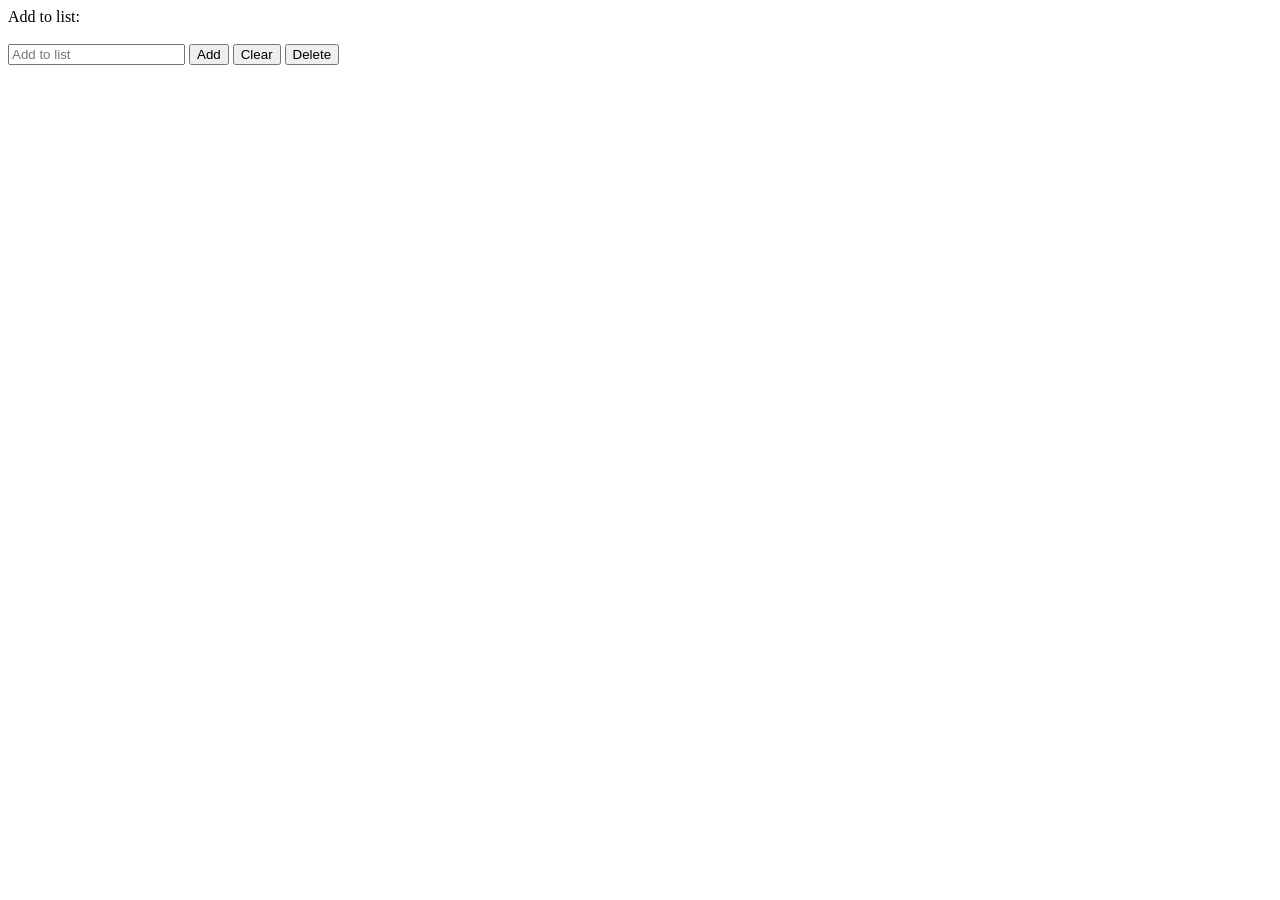
==== list-app-dom-as-state/index.html @ 839446fe "Merge pull request #3 from yashwanth2706/refactor/code-migration refactor: reorganize and clean up e" ====
<!DOCTYPE html>
<html lang="en">
<head>
    <meta charset="UTF-8">
    <meta name="viewport" content="width=device-width, initial-scale=1.0">
    <title>List</title>
</head>
<body>
    <style>
        .hide-edit-mode{
            display: none;
        }
    </style>
    Add to list:
    <span id="errorMsg"></span><br><br>
    <input id="itemname" type="text" name="text" placeholder="Add to list">
    <input id="addBtn" title="Add item to list" type="button" name="addBtn" value="Add">
    <input id="clearBtn" title="Clear list" type="button" name="clearBtn" value="Clear">
    <button id="deleteBtn" title="Enter Delete Mode">Delete</button>
    <ol id="root">
        <span id="editRow" class="hide-edit-mode">
            <input id="editInput" type="text" name="editModeTextField">
            <button id="editBtn" title="Edit Item">Edit</button>
            <button id="cancelBtn" title="Cancel edit action">Cancel</button>
        </span>
    </ol>
    <script>
        let confirmClear = false;       //  Not clearing the list by default
        let editingItem = null;        //   Needs to check if <li> Object element exists, If not it's null (Also null by default) 
        let originalText = null;      //    null by default, when user types in some text, that text will be assigned to originalText
        let isInEditMode = false;     //   BUG FIX 1: was used in root click handler but never declared — caused ReferenceError crash
        let isInDeleteMode = false;
        let confirmDelete = false;

        const message = document.getElementById("errorMsg");
        const addToListBtn = document.getElementById("addBtn");
        const clearBtn = document.getElementById("clearBtn");
        const root = document.getElementById("root");

        // Edit Mode
        const editRow = document.getElementById("editRow");
        const editInput = document.getElementById("editInput");
        const editBtn = document.getElementById("editBtn");
        const cancelBtn = document.getElementById("cancelBtn");
        const deleteBtn = document.getElementById("deleteBtn");

        /**
         * Displays a message on the page with the given color and text.
         * 
         * @param {string} colorName - The color to display the message in.
         * @param {string} messageText - The text to display in the message.
         */
        function showMsg(colorName, messageText){
            message.style.color = colorName;
            message.textContent = messageText;
            return;
        }

        /**
         * Resets the confirmClear state variable to false.
         * This function is used after the user confirms clearing the list or cancels the clear list action.
         */
        function resetClearState(){
            confirmClear = false;
            return;
        }

        /**
         * Resets the previously edited <li> element to its original state.
         * If there is no previously edited element, this function does nothing.
         * 
         * This function is used when the user clicks away from the edited <li> element,
         * effectively cancelling the edit.
         */
        function restorePreviousItem(textToShow){
            // RESTORE previous state for editingItem
            if(!editingItem) return;

            // Restore the <li>'s visible text and styling
                editingItem.textContent = textToShow;
                editingItem.title = "Edit";
                editingItem.style.cursor = "pointer";

                editRow.classList.add("hide-edit-mode");
                // BUG FIX 4: move editRow back into root after every edit so it is never
                // stranded inside a <li> that could get removed by the clear button.
                root.appendChild(editRow);

                editingItem = null;
                isInEditMode = false;   // BUG FIX 1 (cont): reset the flag on exit
        }

        /**
         * Enables edit mode for the given <li> element.
         * If the user is currently editing another <li> element, that element is restored to its original state.
         * The given <li> element is then cleared of its visible text and the edit mode row is appended to it.
         * The user is then shown a message indicating that they are now editing the given <li> element.
         * The user's focus is set to the edit mode text input field.
         * 
         * @param {HTMLLIElement} item - The <li> element to enable edit mode for.
         */
        function enableEditMode(item){
            if(item === editRow) return;

            if(editingItem !== item){
                restorePreviousItem(originalText);
            }

            originalText = item.textContent.trim();

            item.textContent = "";

            editInput.value = originalText;
            editRow.classList.remove("hide-edit-mode");

            item.appendChild(editRow);

            showMsg("orange", `Editing: ${originalText}`);

            editingItem = item;
            editInput.focus();
            return;
        }

        function exitDeleteMode() {
            root.querySelectorAll('li').forEach(li => {
                li.dataset.marked = "false";
                li.style.color = "black";
            });
            isInDeleteMode = false;
            confirmDelete = false;
        }

        function confirmDeletion() {
            const marked = root.querySelectorAll('li[data-marked="true"]');
            if (marked.length === 0) {
                showMsg("red", "No items selected: [EXIT DELETE MODE]");
                exitDeleteMode();
                return;
            }
            if(!confirmDelete){
                showMsg("blue", `sure to delete ${marked.length} items(s)? Click delete again to confirm!`);
                confirmDelete = true;
                return;
            }
            if(confirmDelete){
                confirmDelete = false;
                marked.forEach(li => li.remove());
                showMsg("red", `DELETED: ${marked.length} item(s) and EXIT DELETE MODE`);
                exitDeleteMode();
                return;
            }
        }

        function enableDeleteMode() {
            if (root.querySelectorAll('li').length === 0) {
                showMsg("red", "No items in the list: [CANNOT ENTER DELETE MODE]");
                return;
            }
            isInDeleteMode = true;
            showMsg("red", "Now you can select items to delete: [ENABLED DELETE MODE]");
            root.querySelectorAll('li').forEach(li => {
                li.dataset.marked = "false";
                li.style.color = "purple";
            });
        }

        function addItemToList(name){
            const listItem = document.createElement('li');
            listItem.textContent = name;
            listItem.title = "Edit";
            listItem.style.cursor = "pointer";
            root.append(listItem);

            document.getElementById("itemname").value = "";
        }

        addToListBtn.addEventListener("click", (event) => {

            if(isInDeleteMode){
                isInDeleteMode = false;
                exitDeleteMode();
                showMsg("green", "Exit DELETE MODE")
                return;
            }

            const listItemName = document.getElementById("itemname").value.trim();

            if(confirmClear){
                resetClearState();
            }

            if(!listItemName){
                showMsg("red", "Add an Item to list");
                return;
            }

            // 1. Split the string into an array first
            let listItemArray = listItemName.split(', ');
            let cleanItem = "";
            let count = 0;

            // 2. Loop through each item
            for (let item of listItemArray) {
                cleanItem = item.replace(/[^A-Za-z0-9 ]/g, "").trim();

                // 3. Only add if the item isn't empty after cleaning
                if (cleanItem.length > 0) {
                    addItemToList(cleanItem);
                    count++;
                }
            }

            if(count === 1){
                showMsg("green", `Added ${cleanItem}`);
            } else {
                showMsg("green", `Added +${count} item(s)`);
            }
            return;
        });

        clearBtn.addEventListener("click", (event) => {

            // Remove only <li> elements, leaving the editRow <span> untouched in root.
            const listItems = root.querySelectorAll('li');

            // BUG FIX 4 (cont): if clearing while in edit mode, safely exit first so editRow
            // is moved back to root before we start removing children.
            if(isInEditMode){
                restorePreviousItem(originalText);
            }

            if(isInDeleteMode){
                showMsg("red", "Unable to enter clear state: [DELETE MODE ENABLED - EXIT DELETE MODE FIRST]");
                return;
            }

            if(listItems.length === 0){
                showMsg("red","Nothing to clear");
                return;
            }

            if(!confirmClear){
                showMsg("blue", "Are you sure to clear the list? (Click again to proceed!)");
                confirmClear = true;
                return;
            }

            listItems.forEach(li => root.removeChild(li));

            resetClearState();
            showMsg("green", "Cleared!");
            return;
        });

        root.addEventListener("click", (event) => {
            // BUG FIX 2: clicks from inside editRow (the input, Edit btn, Cancel btn) bubble up
            // to root and would re-trigger enableEditMode. Guard against that here.
            if(confirmClear){
                resetClearState();
            }
            if(event.target.closest('#editRow')) return;

            const listItemClicked = event.target.closest('li');
            
            if(isInDeleteMode){
                if(!listItemClicked){
                    return;
                }
                if (listItemClicked.dataset.marked === "true") {
                    listItemClicked.dataset.marked = "false";
                    listItemClicked.style.color = "purple";
                } else {
                    listItemClicked.dataset.marked = "true";
                    listItemClicked.style.color = "red";
                }
                return;
            }

            if(!listItemClicked){
                showMsg("red", `Nothing to edit: ${listItemClicked}`);
                return;
            }
            if(!isInEditMode){
                isInEditMode = true;
                enableEditMode(listItemClicked);
                return;
            }
            return;
        });

        cancelBtn.addEventListener("click", (event) => {
            restorePreviousItem(originalText);
            showMsg("green", `Restored: ${originalText} - [CANCELED EDIT]`);
        });

        editBtn.addEventListener("click", (event) => {
            if(!editInput.value.trim()){
                showMsg("red", `Update the ${originalText} item to edit`);
                return;
            }
            // BUG FIX 3: save both values before calling restorePreviousItem, because that
            // function sets editingItem = null and isInEditMode = false, and the message
            // needs the old originalText captured first.
            const oldText = originalText;
            const newText = editInput.value.trim();
            restorePreviousItem(newText);
            showMsg("green", `Updated: [${oldText}] to [${newText}]`);
        });

        deleteBtn.addEventListener("click", (event) => {
            
            if(!isInDeleteMode) {
                enableDeleteMode();
                return;
            }

            if(isInDeleteMode){
                confirmDeletion();
            }

            if(confirmClear){
                resetClearState();
            }
        });

    </script>
</body>
</html>
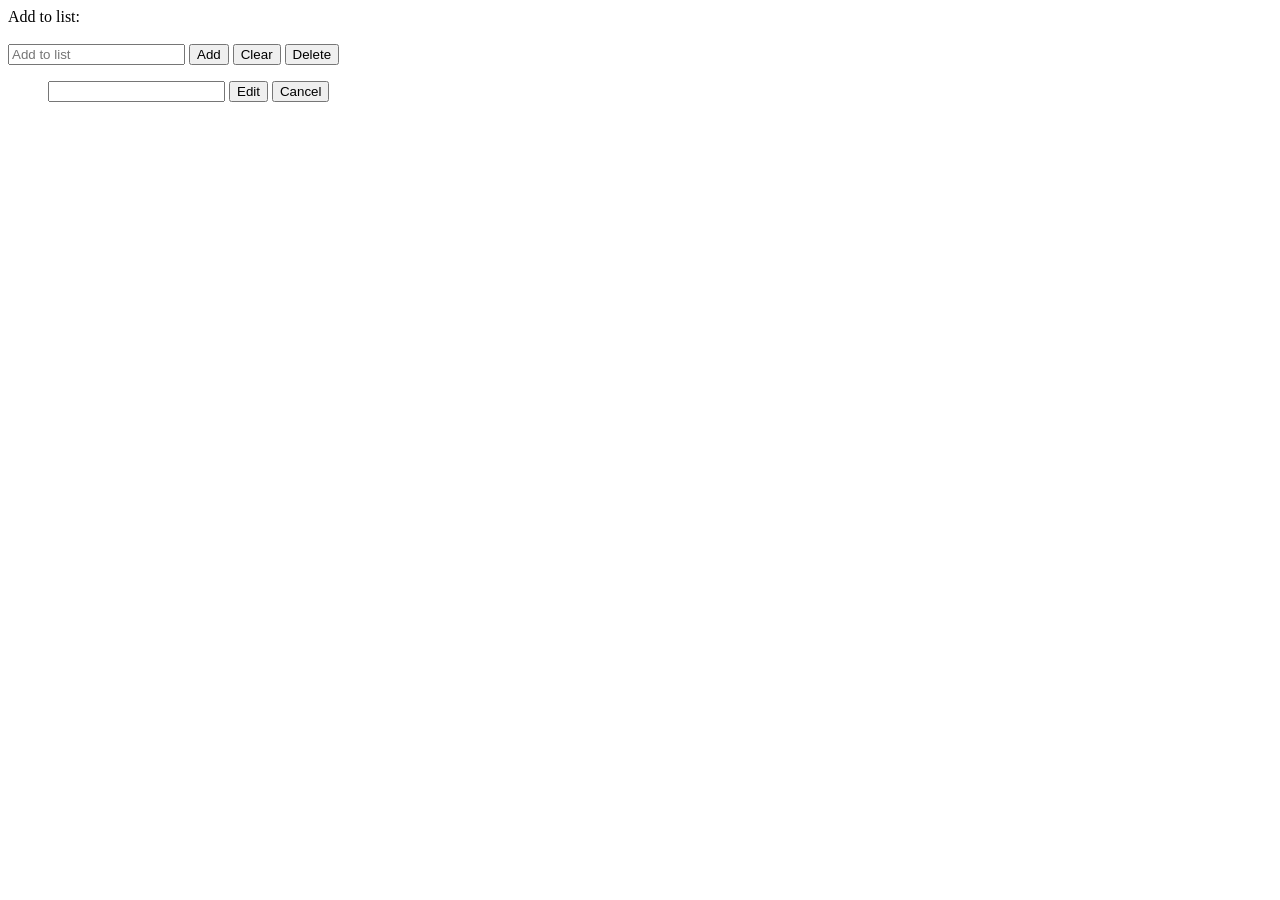
==== commit bd37c875: "Merge pull request #6 from yashwanth2706/refactor/code-migration extract mode functions from fucntio" ====
--- a/list-app-dom-as-state/index.html
+++ b/list-app-dom-as-state/index.html
@@ -4,13 +4,17 @@
     <meta charset="UTF-8">
     <meta name="viewport" content="width=device-width, initial-scale=1.0">
     <title>List</title>
+
+    <!-- JS -->
+    <script defer src="./assets/js/stateVariables.js"></script>
+    <script defer src="./assets/js/domRefferences.js"></script>
+    <script defer src="./assets/js/functions.js"></script>
+    <script defer src="./assets/js/modes.js"></script>
+    <script defer src="./assets/js/eventListeners.js"></script>
+
 </head>
 <body>
-    <style>
-        .hide-edit-mode{
-            display: none;
-        }
-    </style>
+    <link rel="stylesheet" href="./assets/css/edit-mode.css">
     Add to list:
     <span id="errorMsg"></span><br><br>
     <input id="itemname" type="text" name="text" placeholder="Add to list">
@@ -24,306 +28,5 @@
             <button id="cancelBtn" title="Cancel edit action">Cancel</button>
         </span>
     </ol>
-    <script>
-        let confirmClear = false;       //  Not clearing the list by default
-        let editingItem = null;        //   Needs to check if <li> Object element exists, If not it's null (Also null by default) 
-        let originalText = null;      //    null by default, when user types in some text, that text will be assigned to originalText
-        let isInEditMode = false;     //   BUG FIX 1: was used in root click handler but never declared — caused ReferenceError crash
-        let isInDeleteMode = false;
-        let confirmDelete = false;
-
-        const message = document.getElementById("errorMsg");
-        const addToListBtn = document.getElementById("addBtn");
-        const clearBtn = document.getElementById("clearBtn");
-        const root = document.getElementById("root");
-
-        // Edit Mode
-        const editRow = document.getElementById("editRow");
-        const editInput = document.getElementById("editInput");
-        const editBtn = document.getElementById("editBtn");
-        const cancelBtn = document.getElementById("cancelBtn");
-        const deleteBtn = document.getElementById("deleteBtn");
-
-        /**
-         * Displays a message on the page with the given color and text.
-         * 
-         * @param {string} colorName - The color to display the message in.
-         * @param {string} messageText - The text to display in the message.
-         */
-        function showMsg(colorName, messageText){
-            message.style.color = colorName;
-            message.textContent = messageText;
-            return;
-        }
-
-        /**
-         * Resets the confirmClear state variable to false.
-         * This function is used after the user confirms clearing the list or cancels the clear list action.
-         */
-        function resetClearState(){
-            confirmClear = false;
-            return;
-        }
-
-        /**
-         * Resets the previously edited <li> element to its original state.
-         * If there is no previously edited element, this function does nothing.
-         * 
-         * This function is used when the user clicks away from the edited <li> element,
-         * effectively cancelling the edit.
-         */
-        function restorePreviousItem(textToShow){
-            // RESTORE previous state for editingItem
-            if(!editingItem) return;
-
-            // Restore the <li>'s visible text and styling
-                editingItem.textContent = textToShow;
-                editingItem.title = "Edit";
-                editingItem.style.cursor = "pointer";
-
-                editRow.classList.add("hide-edit-mode");
-                // BUG FIX 4: move editRow back into root after every edit so it is never
-                // stranded inside a <li> that could get removed by the clear button.
-                root.appendChild(editRow);
-
-                editingItem = null;
-                isInEditMode = false;   // BUG FIX 1 (cont): reset the flag on exit
-        }
-
-        /**
-         * Enables edit mode for the given <li> element.
-         * If the user is currently editing another <li> element, that element is restored to its original state.
-         * The given <li> element is then cleared of its visible text and the edit mode row is appended to it.
-         * The user is then shown a message indicating that they are now editing the given <li> element.
-         * The user's focus is set to the edit mode text input field.
-         * 
-         * @param {HTMLLIElement} item - The <li> element to enable edit mode for.
-         */
-        function enableEditMode(item){
-            if(item === editRow) return;
-
-            if(editingItem !== item){
-                restorePreviousItem(originalText);
-            }
-
-            originalText = item.textContent.trim();
-
-            item.textContent = "";
-
-            editInput.value = originalText;
-            editRow.classList.remove("hide-edit-mode");
-
-            item.appendChild(editRow);
-
-            showMsg("orange", `Editing: ${originalText}`);
-
-            editingItem = item;
-            editInput.focus();
-            return;
-        }
-
-        function exitDeleteMode() {
-            root.querySelectorAll('li').forEach(li => {
-                li.dataset.marked = "false";
-                li.style.color = "black";
-            });
-            isInDeleteMode = false;
-            confirmDelete = false;
-        }
-
-        function confirmDeletion() {
-            const marked = root.querySelectorAll('li[data-marked="true"]');
-            if (marked.length === 0) {
-                showMsg("red", "No items selected: [EXIT DELETE MODE]");
-                exitDeleteMode();
-                return;
-            }
-            if(!confirmDelete){
-                showMsg("blue", `sure to delete ${marked.length} items(s)? Click delete again to confirm!`);
-                confirmDelete = true;
-                return;
-            }
-            if(confirmDelete){
-                confirmDelete = false;
-                marked.forEach(li => li.remove());
-                showMsg("red", `DELETED: ${marked.length} item(s) and EXIT DELETE MODE`);
-                exitDeleteMode();
-                return;
-            }
-        }
-
-        function enableDeleteMode() {
-            if (root.querySelectorAll('li').length === 0) {
-                showMsg("red", "No items in the list: [CANNOT ENTER DELETE MODE]");
-                return;
-            }
-            isInDeleteMode = true;
-            showMsg("red", "Now you can select items to delete: [ENABLED DELETE MODE]");
-            root.querySelectorAll('li').forEach(li => {
-                li.dataset.marked = "false";
-                li.style.color = "purple";
-            });
-        }
-
-        function addItemToList(name){
-            const listItem = document.createElement('li');
-            listItem.textContent = name;
-            listItem.title = "Edit";
-            listItem.style.cursor = "pointer";
-            root.append(listItem);
-
-            document.getElementById("itemname").value = "";
-        }
-
-        addToListBtn.addEventListener("click", (event) => {
-
-            if(isInDeleteMode){
-                isInDeleteMode = false;
-                exitDeleteMode();
-                showMsg("green", "Exit DELETE MODE")
-                return;
-            }
-
-            const listItemName = document.getElementById("itemname").value.trim();
-
-            if(confirmClear){
-                resetClearState();
-            }
-
-            if(!listItemName){
-                showMsg("red", "Add an Item to list");
-                return;
-            }
-
-            // 1. Split the string into an array first
-            let listItemArray = listItemName.split(', ');
-            let cleanItem = "";
-            let count = 0;
-
-            // 2. Loop through each item
-            for (let item of listItemArray) {
-                cleanItem = item.replace(/[^A-Za-z0-9 ]/g, "").trim();
-
-                // 3. Only add if the item isn't empty after cleaning
-                if (cleanItem.length > 0) {
-                    addItemToList(cleanItem);
-                    count++;
-                }
-            }
-
-            if(count === 1){
-                showMsg("green", `Added ${cleanItem}`);
-            } else {
-                showMsg("green", `Added +${count} item(s)`);
-            }
-            return;
-        });
-
-        clearBtn.addEventListener("click", (event) => {
-
-            // Remove only <li> elements, leaving the editRow <span> untouched in root.
-            const listItems = root.querySelectorAll('li');
-
-            // BUG FIX 4 (cont): if clearing while in edit mode, safely exit first so editRow
-            // is moved back to root before we start removing children.
-            if(isInEditMode){
-                restorePreviousItem(originalText);
-            }
-
-            if(isInDeleteMode){
-                showMsg("red", "Unable to enter clear state: [DELETE MODE ENABLED - EXIT DELETE MODE FIRST]");
-                return;
-            }
-
-            if(listItems.length === 0){
-                showMsg("red","Nothing to clear");
-                return;
-            }
-
-            if(!confirmClear){
-                showMsg("blue", "Are you sure to clear the list? (Click again to proceed!)");
-                confirmClear = true;
-                return;
-            }
-
-            listItems.forEach(li => root.removeChild(li));
-
-            resetClearState();
-            showMsg("green", "Cleared!");
-            return;
-        });
-
-        root.addEventListener("click", (event) => {
-            // BUG FIX 2: clicks from inside editRow (the input, Edit btn, Cancel btn) bubble up
-            // to root and would re-trigger enableEditMode. Guard against that here.
-            if(confirmClear){
-                resetClearState();
-            }
-            if(event.target.closest('#editRow')) return;
-
-            const listItemClicked = event.target.closest('li');
-            
-            if(isInDeleteMode){
-                if(!listItemClicked){
-                    return;
-                }
-                if (listItemClicked.dataset.marked === "true") {
-                    listItemClicked.dataset.marked = "false";
-                    listItemClicked.style.color = "purple";
-                } else {
-                    listItemClicked.dataset.marked = "true";
-                    listItemClicked.style.color = "red";
-                }
-                return;
-            }
-
-            if(!listItemClicked){
-                showMsg("red", `Nothing to edit: ${listItemClicked}`);
-                return;
-            }
-            if(!isInEditMode){
-                isInEditMode = true;
-                enableEditMode(listItemClicked);
-                return;
-            }
-            return;
-        });
-
-        cancelBtn.addEventListener("click", (event) => {
-            restorePreviousItem(originalText);
-            showMsg("green", `Restored: ${originalText} - [CANCELED EDIT]`);
-        });
-
-        editBtn.addEventListener("click", (event) => {
-            if(!editInput.value.trim()){
-                showMsg("red", `Update the ${originalText} item to edit`);
-                return;
-            }
-            // BUG FIX 3: save both values before calling restorePreviousItem, because that
-            // function sets editingItem = null and isInEditMode = false, and the message
-            // needs the old originalText captured first.
-            const oldText = originalText;
-            const newText = editInput.value.trim();
-            restorePreviousItem(newText);
-            showMsg("green", `Updated: [${oldText}] to [${newText}]`);
-        });
-
-        deleteBtn.addEventListener("click", (event) => {
-            
-            if(!isInDeleteMode) {
-                enableDeleteMode();
-                return;
-            }
-
-            if(isInDeleteMode){
-                confirmDeletion();
-            }
-
-            if(confirmClear){
-                resetClearState();
-            }
-        });
-
-    </script>
 </body>
 </html>
